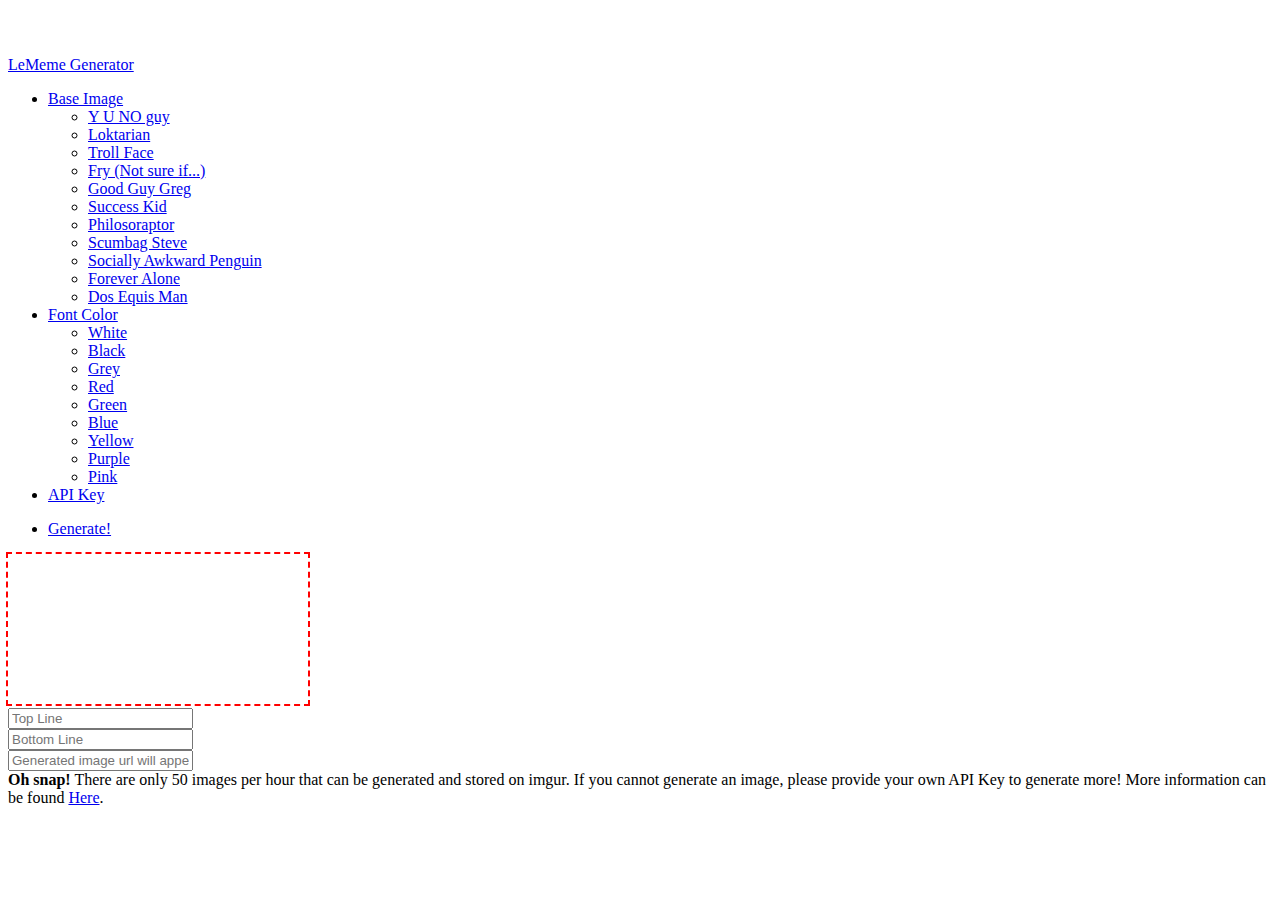
==== index.html @ 80e145ac "attempting to allow users to enter their own API key" ====
<!DOCTYPE html>
<html>
<head>
<meta http-equiv="content-type" content="text/html; charset=UTF-8">
<title>LeMEME Generator</title>
<script type='text/javascript' src='https://ajax.googleapis.com/ajax/libs/jquery/1.7.2/jquery.min.js'></script>
<script type="text/javascript" src="http://fiddle.jshell.net/js/lib/bootstrap-2.0.2.js"></script>
<link rel="stylesheet" type="text/css" href="http://twitter.github.com/bootstrap/assets/css/bootstrap.css">
<style type='text/css'>
body {
	padding-top: 48px;
	padding-bottom: 10px;    
}
#cvs {
	outline: 2px dashed red;   
}
</style>
</head>
<body>
<div class="navbar navbar-fixed-top">
	<div class="navbar-inner">
		<div class="container">
			<a href="/" class="brand">LeMeme Generator</a>
			<ul class="nav">
				<li class="dropdown">
				<a class="dropdown-toggle" data-toggle="dropdown" href="#">Base Image <b class="caret"></b></a>
				<ul class="dropdown-menu" id="meme-images">
					<li class="active"><a href="#" data-img="yuno.jpg">Y U NO guy</a></li>
					<li><a href="#" data-img="loktarian.jpg">Loktarian</a></li>
					<li><a href="#" data-img="trollface.jpg">Troll Face</a></li>
					<li><a href="#" data-img="fry.jpg">Fry (Not sure if...)</a></li>
					<li><a href="#" data-img="goodguy.jpg">Good Guy Greg</a></li>
					<li><a href="#" data-img="kid.jpg">Success Kid</a></li>
					<li><a href="#" data-img="philosoraptor.jpg">Philosoraptor</a></li>
					<li><a href="#" data-img="scumbag.jpg">Scumbag Steve</a></li>
					<li><a href="#" data-img="socailakward.jpg">Socially Awkward Penguin</a></li>
					<li><a href="#" data-img="alone.jpg">Forever Alone</a></li>
					<li><a href="#" data-img="doseke.jpg">Dos Equis Man</a></li>
				</ul>
				</li>
				<li class="dropdown">
					<a class="dropdown-toggle" data-toggle="dropdown" href="#">Font Color <b class="caret"></b></a>
					<ul class="dropdown-menu" id="meme-color">
						<li class="active"><a href="#" data-color="#FFF">White</a></li>
						<li><a href="#" data-color="#000">Black</a></li>
						<li><a href="#" data-color="#888">Grey</a></li>
						<li><a href="#" data-color="#F00">Red</a></li>
						<li><a href="#" data-color="#0F0">Green</a></li>
						<li><a href="#" data-color="#00F">Blue</a></li>
						<li><a href="#" data-color="#FF0">Yellow</a></li>
						<li><a href="#" data-color="#A020F0">Purple</a></li>
						<li><a href="#" data-color="#FFAED5">Pink</a></li>
					</ul>
				</li>
				<li><a href="#" id="api-key" title="Change API Key">API Key</a>
				<input type="text" id="api-key-input" value="eef75ee1f4d14ddf5e48e67e6531f739" hidden />
				</li>
			</ul>
			<ul class="nav pull-right">
				<li class="active"><a href="#" id="generate">Generate!</a></li>
			</ul>
		</div>
	</div>
</div>
<div class="container">
	<div class="span12">
		<div class="row">
			<canvas id="cvs">Get a real browser! http://www.google.com/chrome </canvas>
		</div>
		<div class="row">
			<input type="text" class="span7" id="text-top" placeholder="Top Line"/>
		</div>
		<div class="row">
			<input type="text" class="span7" id="text-bottom" placeholder="Bottom Line"/>
		</div>
		<div class="row">
			<input type="text" class="span7" id="img-link" placeholder="Generated image url will appear here."/>
			<img src="images/spinner.gif" id="spinner" class="vertical-align: middle'" hidden/>
		</div>
		<div class="row">
			<div class="alert alert-error">
				<strong>Oh snap!</strong> There are only 50 images per hour that can be generated and stored on imgur. If you cannot generate an image, please provide your own API Key to generate more! More information can be found <a href="http://imgur.com/register/api_anon" target="_blank" title="open imgur.com in a new window">Here</a>.
			</div>
		</div>
	</div>
</div>
<script type='text/javascript'>
var meme_image_list = $('#meme-images > li'),
	active_meme = meme_image_list.filter('.active')[0].children[0].getAttribute('data-img'),
	color_list = $('#meme-color > li'),
	active_color = color_list.filter('.active')[0].children[0].getAttribute('data-color'),
	canvas = $('#cvs')[0],
	top_input = $('#text-top'),
	bottom_input = $('#text-bottom'),
	generate = $('#generate'),
	userlink = $('#img-link'),
	spinner = $('#spinner'),
	api_key_btn = $('#api-key'),
	api_key_input = $('#api-key-input'),
	ctx = canvas.getContext('2d'),
	hold_top = '',
	hold_bottom = '',
	PATH = 'images/';
function draw() {
	var img = $("<img />")[0];
	img.src = PATH + active_meme;
	img.onload = function(e) {
		canvas.height = img.height;
		canvas.width = img.width;
		ctx.save();
		ctx.font = "20pt Arial";
		ctx.textAlign = "center";
		ctx.fillStyle = active_color;
		ctx.clearRect(0, 0, img.height, img.width);
		ctx.drawImage(img, 0, 0, img.width, img.height);
		ctx.fillText(hold_top, img.width / 2, 30, img.width);
		ctx.fillText(hold_bottom, img.width / 2, img.height - 20, img.width);
		ctx.restore();
	};
}
// top line input
top_input.keyup(function(e) {
   hold_top = this.value;
	draw();
});
// bottom line input
bottom_input.keyup(function(e) {
   hold_bottom = this.value;
	draw();
});
// meme image dropdown
meme_image_list.click(function(e) {
	meme_image_list.each(function(i, el) {
		if (e.target.parentNode != el) {
			el.className = '';
		} else {
			el.className = 'active';
			active_meme = el.children[0].getAttribute('data-img');
		}
	});
	draw();
});
// meme color dropdown
color_list.click(function(e) {
	color_list.each(function(i, el) {
		if (e.target.parentNode != el) {
			el.className = '';
		} else {
			el.className = 'active';
			active_color = el.children[0].getAttribute('data-color');
		}
	});
	draw();
});
generate.click(function(e) {
	e.preventDefault();
	spinner.show();
	var dataURL = canvas.toDataURL("image/png").split(',')[1];
	$.ajax({
		url: 'http://api.imgur.com/2/upload.json',
		type: 'POST',
		data: {
			type: 'base64',
			key: $('#api-key-input').val(),
			image: dataURL
		},
		dataType: 'json'
	}).success(function(data) {
		top_input.val('');
		bottom_input.val('');
		spinner.hide();
		userlink.val(data['upload']['links']['original']);
		userlink[0].select();
		userlink[0].focus();
	}).error(function() {
		alert('Could not reach api.imgur.com. Sorry :(');
		spinner.hide();
	});
});
function update_key(e) {
	this.unbind('blur', update_key);
	this.hidden = true;
	api_key_btn.hidden = false;
}
api_key_btn.click(function(e) {
	this.hidden = true;
	api_key_input.hidden = false;
	api_key_input.bind('blur', update_key);
});
draw();
</script>
</body>
</html>
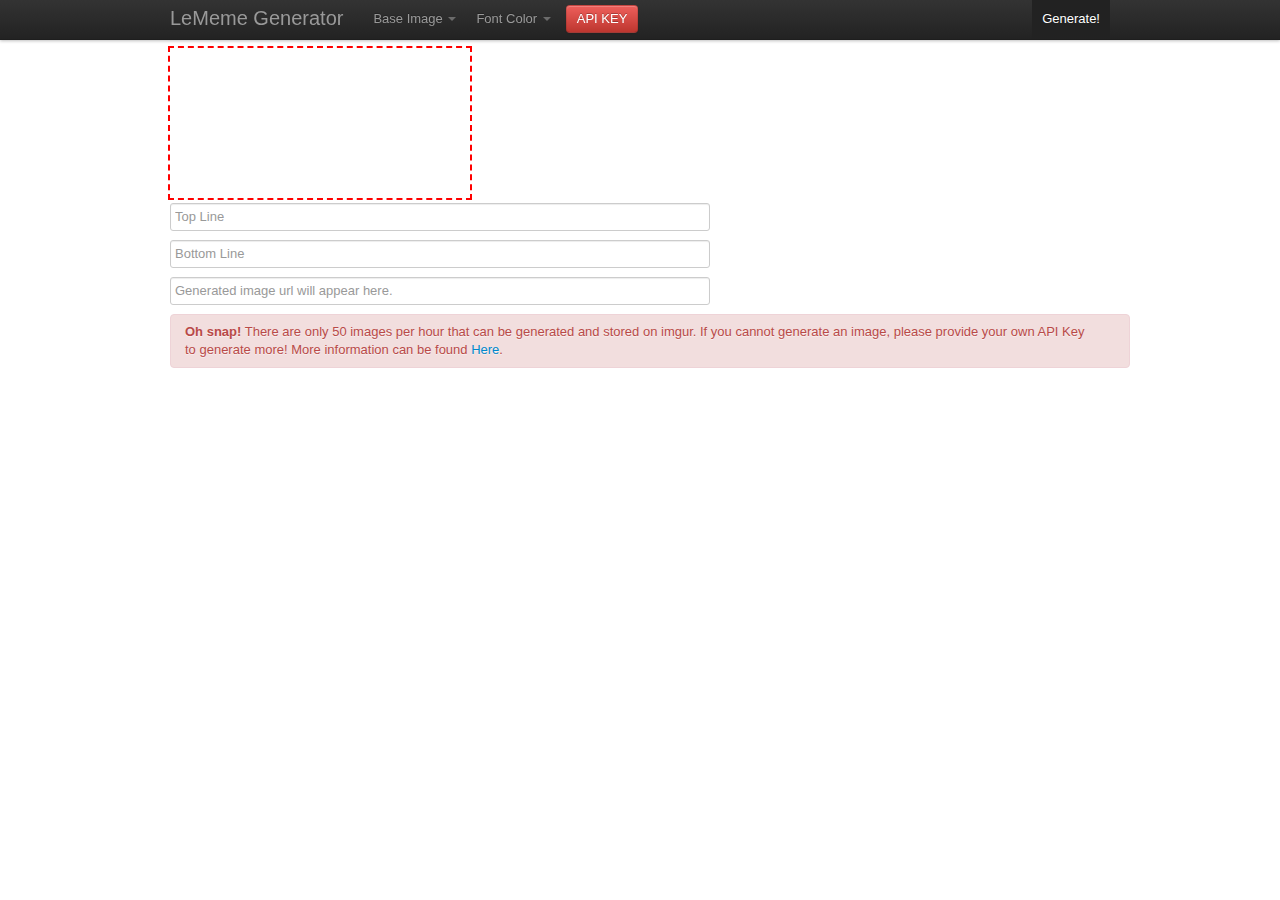
==== commit 1c912da2: "refactoring code and files" ====
--- a/index.html
+++ b/index.html
@@ -3,18 +3,8 @@
 <head>
 <meta http-equiv="content-type" content="text/html; charset=UTF-8">
 <title>LeMEME Generator</title>
-<script type='text/javascript' src='https://ajax.googleapis.com/ajax/libs/jquery/1.7.2/jquery.min.js'></script>
-<script type="text/javascript" src="http://fiddle.jshell.net/js/lib/bootstrap-2.0.2.js"></script>
-<link rel="stylesheet" type="text/css" href="http://twitter.github.com/bootstrap/assets/css/bootstrap.css">
-<style type='text/css'>
-body {
-	padding-top: 48px;
-	padding-bottom: 10px;    
-}
-#cvs {
-	outline: 2px dashed red;   
-}
-</style>
+<link rel="stylesheet" type="text/css" href="css/bootstrap.css">
+<link rel="stylesheet" type="text/css" href="css/app.css">
 </head>
 <body>
 <div class="navbar navbar-fixed-top">
@@ -52,8 +42,11 @@
 						<li><a href="#" data-color="#FFAED5">Pink</a></li>
 					</ul>
 				</li>
-				<li><a href="#" id="api-key" title="Change API Key">API Key</a>
-				<input type="text" id="api-key-input" value="eef75ee1f4d14ddf5e48e67e6531f739" hidden />
+				<li>
+					<form id="api-key-form" class="navbar-form">
+						<button class="btn btn-danger" id="api-key" title="Change API Key">API KEY</button>
+						<input type="text" id="api-key-input" value="eef75ee1f4d14ddf5e48e67e6531f739" style="display: none;" />
+					</form>
 				</li>
 			</ul>
 			<ul class="nav pull-right">
@@ -84,110 +77,8 @@
 		</div>
 	</div>
 </div>
-<script type='text/javascript'>
-var meme_image_list = $('#meme-images > li'),
-	active_meme = meme_image_list.filter('.active')[0].children[0].getAttribute('data-img'),
-	color_list = $('#meme-color > li'),
-	active_color = color_list.filter('.active')[0].children[0].getAttribute('data-color'),
-	canvas = $('#cvs')[0],
-	top_input = $('#text-top'),
-	bottom_input = $('#text-bottom'),
-	generate = $('#generate'),
-	userlink = $('#img-link'),
-	spinner = $('#spinner'),
-	api_key_btn = $('#api-key'),
-	api_key_input = $('#api-key-input'),
-	ctx = canvas.getContext('2d'),
-	hold_top = '',
-	hold_bottom = '',
-	PATH = 'images/';
-function draw() {
-	var img = $("<img />")[0];
-	img.src = PATH + active_meme;
-	img.onload = function(e) {
-		canvas.height = img.height;
-		canvas.width = img.width;
-		ctx.save();
-		ctx.font = "20pt Arial";
-		ctx.textAlign = "center";
-		ctx.fillStyle = active_color;
-		ctx.clearRect(0, 0, img.height, img.width);
-		ctx.drawImage(img, 0, 0, img.width, img.height);
-		ctx.fillText(hold_top, img.width / 2, 30, img.width);
-		ctx.fillText(hold_bottom, img.width / 2, img.height - 20, img.width);
-		ctx.restore();
-	};
-}
-// top line input
-top_input.keyup(function(e) {
-   hold_top = this.value;
-	draw();
-});
-// bottom line input
-bottom_input.keyup(function(e) {
-   hold_bottom = this.value;
-	draw();
-});
-// meme image dropdown
-meme_image_list.click(function(e) {
-	meme_image_list.each(function(i, el) {
-		if (e.target.parentNode != el) {
-			el.className = '';
-		} else {
-			el.className = 'active';
-			active_meme = el.children[0].getAttribute('data-img');
-		}
-	});
-	draw();
-});
-// meme color dropdown
-color_list.click(function(e) {
-	color_list.each(function(i, el) {
-		if (e.target.parentNode != el) {
-			el.className = '';
-		} else {
-			el.className = 'active';
-			active_color = el.children[0].getAttribute('data-color');
-		}
-	});
-	draw();
-});
-generate.click(function(e) {
-	e.preventDefault();
-	spinner.show();
-	var dataURL = canvas.toDataURL("image/png").split(',')[1];
-	$.ajax({
-		url: 'http://api.imgur.com/2/upload.json',
-		type: 'POST',
-		data: {
-			type: 'base64',
-			key: $('#api-key-input').val(),
-			image: dataURL
-		},
-		dataType: 'json'
-	}).success(function(data) {
-		top_input.val('');
-		bottom_input.val('');
-		spinner.hide();
-		userlink.val(data['upload']['links']['original']);
-		userlink[0].select();
-		userlink[0].focus();
-	}).error(function() {
-		alert('Could not reach api.imgur.com. Sorry :(');
-		spinner.hide();
-	});
-});
-function update_key(e) {
-	this.unbind('blur', update_key);
-	this.hidden = true;
-	api_key_btn.hidden = false;
-}
-api_key_btn.click(function(e) {
-	this.hidden = true;
-	api_key_input.hidden = false;
-	api_key_input.bind('blur', update_key);
-});
-draw();
-</script>
+<script type='text/javascript' src='js/jquery.js'></script>
+<script type="text/javascript" src="js/bootstrap.js"></script>
+<script type='text/javascript' src="js/app.js"></script>
 </body>
 </html>
--- a/css/app.css
+++ b/css/app.css
@@ -0,0 +1,7 @@
+body {
+	padding-top: 48px;
+	padding-bottom: 10px;    
+}
+#cvs {
+	outline: 2px dashed red;   
+}
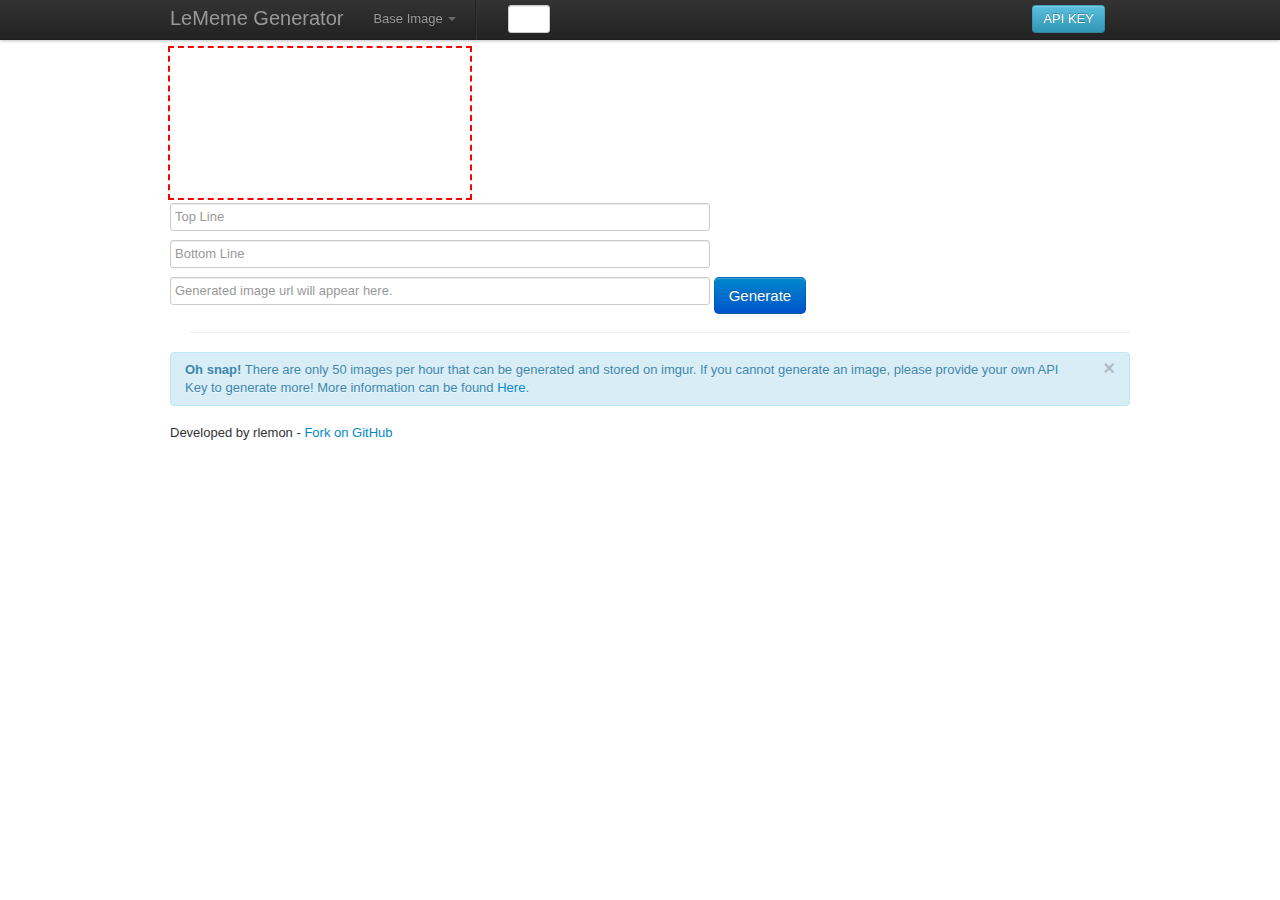
==== commit b9a9a07f: "added notifier" ====
--- a/index.html
+++ b/index.html
@@ -4,6 +4,8 @@
 <meta http-equiv="content-type" content="text/html; charset=UTF-8">
 <title>LeMEME Generator</title>
 <link rel="stylesheet" type="text/css" href="css/bootstrap.css">
+<link rel="stylesheet" type="text/css" href="css/minicolors.css">
+<link rel="stylesheet" type="text/css" href="css/jquery.ui.css">
 <link rel="stylesheet" type="text/css" href="css/app.css">
 </head>
 <body>
@@ -11,6 +13,7 @@
 	<div class="navbar-inner">
 		<div class="container">
 			<a href="/" class="brand">LeMeme Generator</a>
+			<form id="nav-form" class="navbar-form">
 			<ul class="nav">
 				<li class="dropdown">
 				<a class="dropdown-toggle" data-toggle="dropdown" href="#">Base Image <b class="caret"></b></a>
@@ -22,36 +25,37 @@
 					<li><a href="#" data-img="goodguy.jpg">Good Guy Greg</a></li>
 					<li><a href="#" data-img="kid.jpg">Success Kid</a></li>
 					<li><a href="#" data-img="philosoraptor.jpg">Philosoraptor</a></li>
+					<li><a href="#" data-img="rainbowpony.jpg">Rainbow Pony</a></li>
 					<li><a href="#" data-img="scumbag.jpg">Scumbag Steve</a></li>
 					<li><a href="#" data-img="socailakward.jpg">Socially Awkward Penguin</a></li>
 					<li><a href="#" data-img="alone.jpg">Forever Alone</a></li>
 					<li><a href="#" data-img="doseke.jpg">Dos Equis Man</a></li>
 				</ul>
 				</li>
-				<li class="dropdown">
-					<a class="dropdown-toggle" data-toggle="dropdown" href="#">Font Color <b class="caret"></b></a>
-					<ul class="dropdown-menu" id="meme-color">
-						<li class="active"><a href="#" data-color="#FFF">White</a></li>
-						<li><a href="#" data-color="#000">Black</a></li>
-						<li><a href="#" data-color="#888">Grey</a></li>
-						<li><a href="#" data-color="#F00">Red</a></li>
-						<li><a href="#" data-color="#0F0">Green</a></li>
-						<li><a href="#" data-color="#00F">Blue</a></li>
-						<li><a href="#" data-color="#FF0">Yellow</a></li>
-						<li><a href="#" data-color="#A020F0">Purple</a></li>
-						<li><a href="#" data-color="#FFAED5">Pink</a></li>
-					</ul>
+				<li class="divider-vertical"></li>
+				<li>
+					<p class="navbar-text"><i class="icon-font icon-white" title="Text Settings"></i>&nbsp;&nbsp;</p>
 				</li>
 				<li>
-					<form id="api-key-form" class="navbar-form">
-						<button class="btn btn-danger" id="api-key" title="Change API Key">API KEY</button>
-						<input type="text" id="api-key-input" value="eef75ee1f4d14ddf5e48e67e6531f739" style="display: none;" />
-					</form>
+					<input type="hidden" name="color1" id="color1" class="color-picker" size="6" maxlength="7" autocomplete="off" value="#FFFFFF">
+				</li>
+				<li>
+					<input type="hidden" name="color2" id="color2" class="color-picker" size="6" maxlength="7" autocomplete="off" value="#000000">
+				</li>
+				<li>
+					<input type="text" id="font-size" style="text-align: center; width: 32px;" title="Font Size (px)" />
+				</li>
+				<li>
+					<div id="slider-font-size" class="span2" style="margin-top: 14px;"></div>
 				</li>
 			</ul>
 			<ul class="nav pull-right">
-				<li class="active"><a href="#" id="generate">Generate!</a></li>
+				<li>
+					<button type="button" class="btn btn-info" id="api-key" title="Change API Key">API KEY</button>
+					<input type="text" id="api-key-input" value="eef75ee1f4d14ddf5e48e67e6531f739" style="display: none;" />
+				</li>
 			</ul>
+			</form>
 		</div>
 	</div>
 </div>
@@ -68,17 +72,40 @@
 		</div>
 		<div class="row">
 			<input type="text" class="span7" id="img-link" placeholder="Generated image url will appear here."/>
+			<button type="button" class="btn btn-primary btn-large" id="generate" title="Generate LeMEME">Generate</button>
 			<img src="images/spinner.gif" id="spinner" class="vertical-align: middle'" hidden/>
 		</div>
+		<hr>
 		<div class="row">
-			<div class="alert alert-error">
+			<div class="alert alert-info">
+				<button class="close" data-dismiss="alert">×</button>
 				<strong>Oh snap!</strong> There are only 50 images per hour that can be generated and stored on imgur. If you cannot generate an image, please provide your own API Key to generate more! More information can be found <a href="http://imgur.com/register/api_anon" target="_blank" title="open imgur.com in a new window">Here</a>.
 			</div>
+		</div>
+		<div class="row">
+		Developed by rlemon - <a href="https://github.com/rlemon/lememe/">Fork on GitHub</a>
 		</div>
 	</div>
 </div>
 <script type='text/javascript' src='js/jquery.js'></script>
+<script type='text/javascript' src='js/cookie.js'></script>
 <script type="text/javascript" src="js/bootstrap.js"></script>
+<script type="text/javascript" src="js/minicolors.js"></script>
+<script type="text/javascript" src="js/notifier.js"></script>
+<script type="text/javascript" src="js/jquery.ui.js"></script>
 <script type='text/javascript' src="js/app.js"></script>
+<script type="text/javascript">
+
+  var _gaq = _gaq || [];
+  _gaq.push(['_setAccount', 'UA-31510292-1']);
+  _gaq.push(['_trackPageview']);
+
+  (function() {
+    var ga = document.createElement('script'); ga.type = 'text/javascript'; ga.async = true;
+    ga.src = ('https:' == document.location.protocol ? 'https://ssl' : 'http://www') + '.google-analytics.com/ga.js';
+    var s = document.getElementsByTagName('script')[0]; s.parentNode.insertBefore(ga, s);
+  })();
+
+</script>
 </body>
 </html>
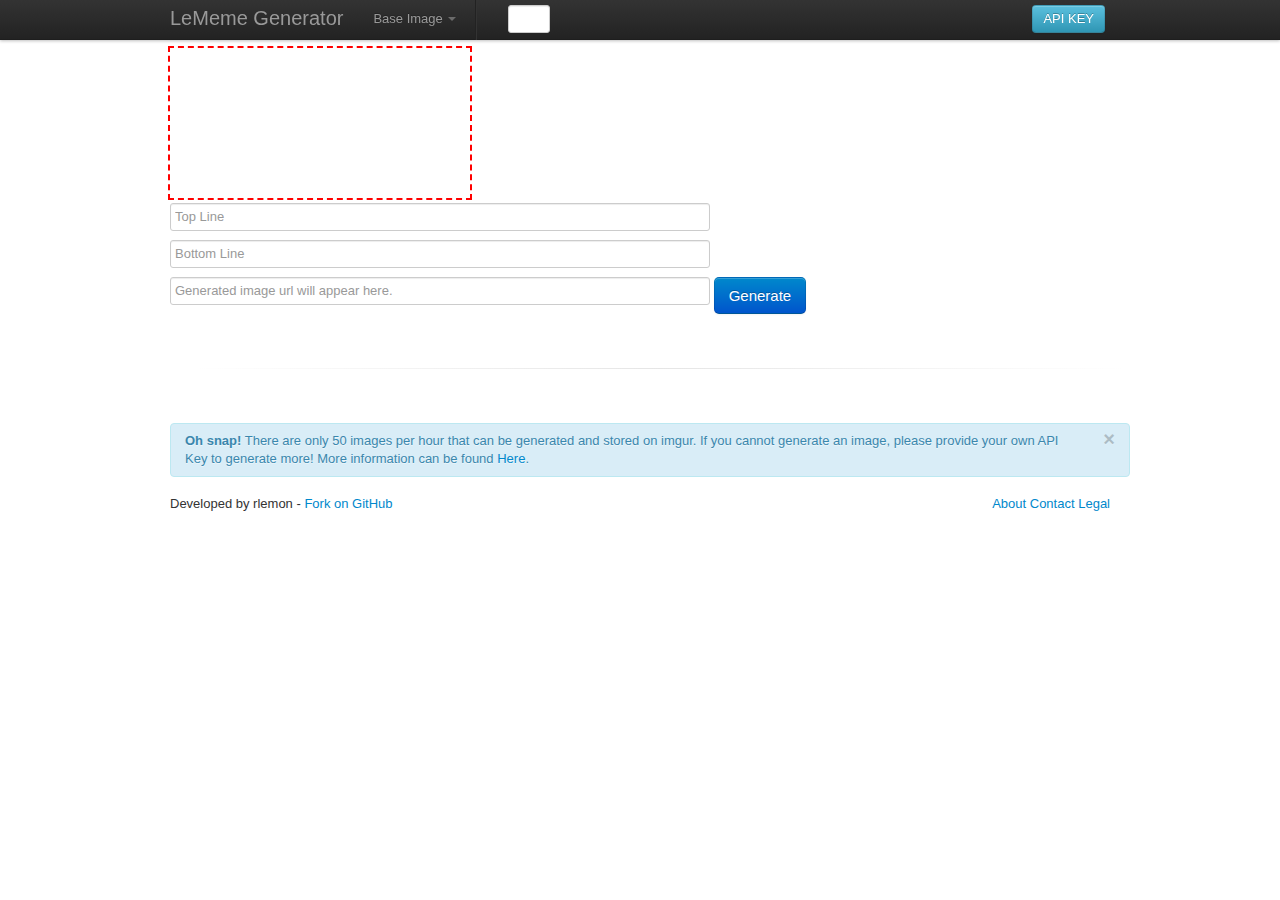
==== commit 2d36fa85: "added links to footer... and footer" ====
--- a/index.html
+++ b/index.html
@@ -2,7 +2,12 @@
 <html>
 <head>
 <meta http-equiv="content-type" content="text/html; charset=UTF-8">
-<title>LeMEME Generator</title>
+<title>LeMEME - Online Meme Generator - Free Trolling for all!</title>
+<meta name="description" content="Online Meme generator. Funny images and pictures. Create your own meme bases. Impress  your friends and troll your neighbours with this simple online meme generation tool. Custom text, fonts, images, colours, etc. All images hosted on imgur" />
+<meta name="keywords" content="meme,memes,meme base,meme generator,internet meme,rage face,internet memes,meme faces,philosoraptor,socially awkward penguin,rage guy,funny memes,courage wolf,insanity wolf,advice dog,y u no meme,y u no man,foul bachelor frog,socialite life,depression dog,paranoid parrot,funny,joke,funny pictures,joke pictures,troll,trolling" />
+<meta name="author" content="Robert Lemon - rob.lemon@gmail.com" />
+<meta name="robots" content="index, nofollow" />
+<meta name="copyright" content="Robert Lemon 2012" />
 <link rel="stylesheet" type="text/css" href="css/bootstrap.css">
 <link rel="stylesheet" type="text/css" href="css/minicolors.css">
 <link rel="stylesheet" type="text/css" href="css/jquery.ui.css">
@@ -12,7 +17,7 @@
 <div class="navbar navbar-fixed-top">
 	<div class="navbar-inner">
 		<div class="container">
-			<a href="/" class="brand">LeMeme Generator</a>
+			<a href="http://rlemon.github.com/lememe/" class="brand" title="LeMEME - Online Meme Generator - Free Trolling for all!">LeMeme Generator</a>
 			<form id="nav-form" class="navbar-form">
 			<ul class="nav">
 				<li class="dropdown">
@@ -24,12 +29,18 @@
 					<li><a href="#" data-img="fry.jpg">Fry (Not sure if...)</a></li>
 					<li><a href="#" data-img="goodguy.jpg">Good Guy Greg</a></li>
 					<li><a href="#" data-img="kid.jpg">Success Kid</a></li>
+					<li><a href="#" data-img="dontletgo.jpg">Helicopter Kid</a></li>
 					<li><a href="#" data-img="philosoraptor.jpg">Philosoraptor</a></li>
 					<li><a href="#" data-img="rainbowpony.jpg">Rainbow Pony</a></li>
 					<li><a href="#" data-img="scumbag.jpg">Scumbag Steve</a></li>
 					<li><a href="#" data-img="socailakward.jpg">Socially Awkward Penguin</a></li>
 					<li><a href="#" data-img="alone.jpg">Forever Alone</a></li>
 					<li><a href="#" data-img="doseke.jpg">Dos Equis Man</a></li>
+					<li><a href="#" data-img="hipster.jpg">Hipster Supreme</a></li>
+					<li><a href="#" data-img="pony.jpg">Happy Pony</a></li>
+					<li><a href="#" data-img="penguins.jpg">Friendly Penguins</a></li>
+					<li><a href="#" data-img="babygodfather.jpg">Baby Godfather</a></li>
+					<li><a href="#" data-img="photogenicguy.jpg">Overly Photogenic Guy</a></li>
 				</ul>
 				</li>
 				<li class="divider-vertical"></li>
@@ -75,17 +86,25 @@
 			<button type="button" class="btn btn-primary btn-large" id="generate" title="Generate LeMEME">Generate</button>
 			<img src="images/spinner.gif" id="spinner" class="vertical-align: middle'" hidden/>
 		</div>
-		<hr>
+		<hr class="soften">
 		<div class="row">
 			<div class="alert alert-info">
 				<button class="close" data-dismiss="alert">×</button>
 				<strong>Oh snap!</strong> There are only 50 images per hour that can be generated and stored on imgur. If you cannot generate an image, please provide your own API Key to generate more! More information can be found <a href="http://imgur.com/register/api_anon" target="_blank" title="open imgur.com in a new window">Here</a>.
 			</div>
 		</div>
-		<div class="row">
-		Developed by rlemon - <a href="https://github.com/rlemon/lememe/">Fork on GitHub</a>
-		</div>
 	</div>
+	<hr class="soften">
+	<footer>
+		<p>
+			Developed by rlemon - <a href="https://github.com/rlemon/lememe/" title="Fork on GitHub">Fork on GitHub</a>
+			<span class="pull-right">
+				<a href="http://rlemon.github.com/lememe/about.html" title="About LeMEME">About</a>
+				<a href="http://rlemon.github.com/lememe/contact.html" title="Contact rlemon">Contact</a>
+				<a href="http://rlemon.github.com/lememe/legal.html" title="Legal mumbo jumbo">Legal</a>
+			</span>
+		</p>
+	</footer>
 </div>
 <script type='text/javascript' src='js/jquery.js'></script>
 <script type='text/javascript' src='js/cookie.js'></script>
--- a/css/app.css
+++ b/css/app.css
@@ -5,3 +5,13 @@
 #cvs {
 	outline: 2px dashed red;   
 }
+/* Faded out hr */
+hr.soften {
+  height: 1px;
+  margin: 54px 0;
+  background-image: -webkit-linear-gradient(left, rgba(0,0,0,0), rgba(0,0,0,.1), rgba(0,0,0,0));
+  background-image:    -moz-linear-gradient(left, rgba(0,0,0,0), rgba(0,0,0,.1), rgba(0,0,0,0));
+  background-image:     -ms-linear-gradient(left, rgba(0,0,0,0), rgba(0,0,0,.1), rgba(0,0,0,0));
+  background-image:      -o-linear-gradient(left, rgba(0,0,0,0), rgba(0,0,0,.1), rgba(0,0,0,0));
+  border: 0;
+}
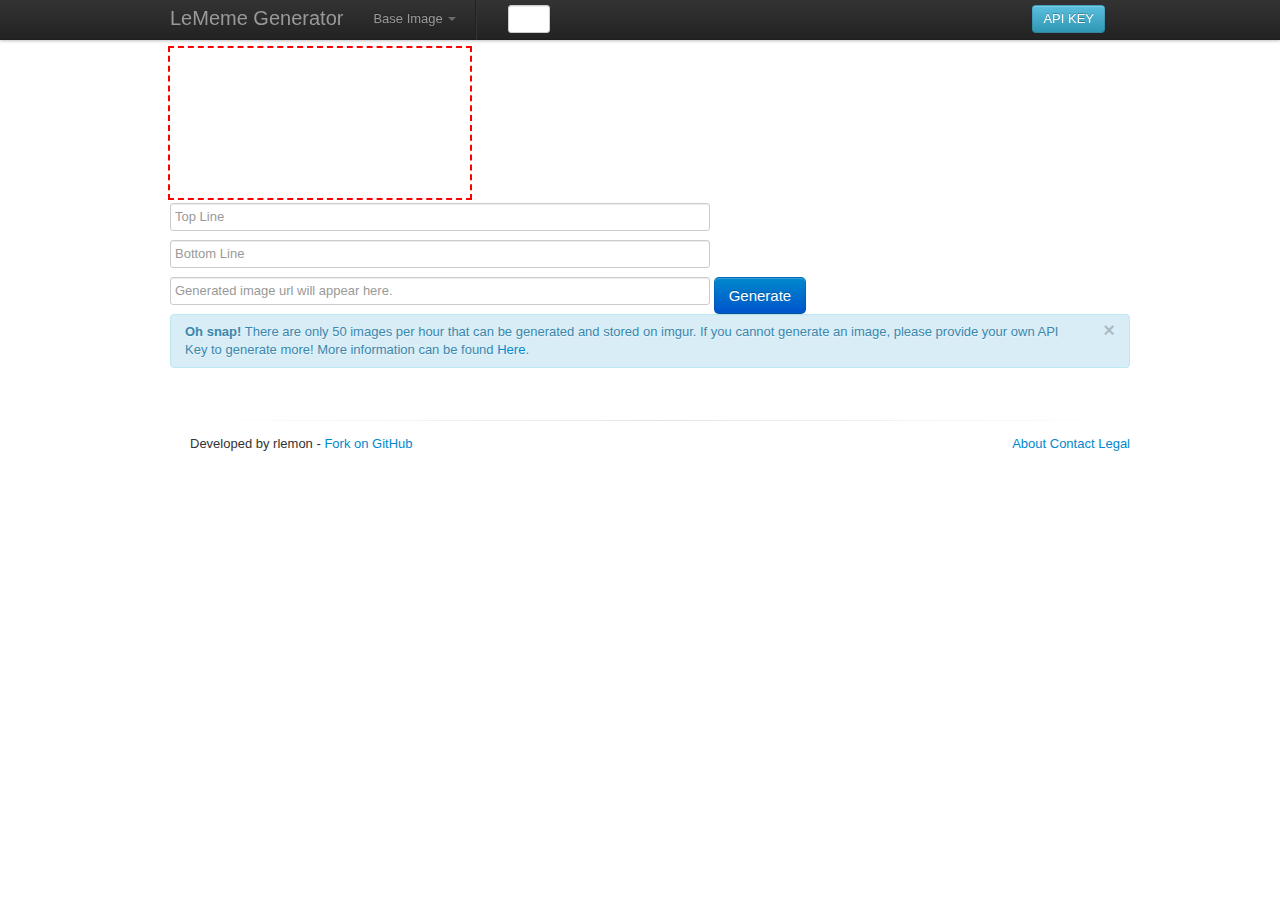
==== commit 2f94ae1f: "added links to footer... and footer" ====
--- a/index.html
+++ b/index.html
@@ -6,7 +6,7 @@
 <meta name="description" content="Online Meme generator. Funny images and pictures. Create your own meme bases. Impress  your friends and troll your neighbours with this simple online meme generation tool. Custom text, fonts, images, colours, etc. All images hosted on imgur" />
 <meta name="keywords" content="meme,memes,meme base,meme generator,internet meme,rage face,internet memes,meme faces,philosoraptor,socially awkward penguin,rage guy,funny memes,courage wolf,insanity wolf,advice dog,y u no meme,y u no man,foul bachelor frog,socialite life,depression dog,paranoid parrot,funny,joke,funny pictures,joke pictures,troll,trolling" />
 <meta name="author" content="Robert Lemon - rob.lemon@gmail.com" />
-<meta name="robots" content="index, nofollow" />
+<meta name="robots" content="index, follow" />
 <meta name="copyright" content="Robert Lemon 2012" />
 <link rel="stylesheet" type="text/css" href="css/bootstrap.css">
 <link rel="stylesheet" type="text/css" href="css/minicolors.css">
@@ -86,7 +86,6 @@
 			<button type="button" class="btn btn-primary btn-large" id="generate" title="Generate LeMEME">Generate</button>
 			<img src="images/spinner.gif" id="spinner" class="vertical-align: middle'" hidden/>
 		</div>
-		<hr class="soften">
 		<div class="row">
 			<div class="alert alert-info">
 				<button class="close" data-dismiss="alert">×</button>
@@ -94,8 +93,8 @@
 			</div>
 		</div>
 	</div>
-	<hr class="soften">
-	<footer>
+	<footer class="span12">
+		<hr class="soften">
 		<p>
 			Developed by rlemon - <a href="https://github.com/rlemon/lememe/" title="Fork on GitHub">Fork on GitHub</a>
 			<span class="pull-right">
--- a/css/app.css
+++ b/css/app.css
@@ -8,7 +8,7 @@
 /* Faded out hr */
 hr.soften {
   height: 1px;
-  margin: 54px 0;
+  margin: 34px 0 14px 0;
   background-image: -webkit-linear-gradient(left, rgba(0,0,0,0), rgba(0,0,0,.1), rgba(0,0,0,0));
   background-image:    -moz-linear-gradient(left, rgba(0,0,0,0), rgba(0,0,0,.1), rgba(0,0,0,0));
   background-image:     -ms-linear-gradient(left, rgba(0,0,0,0), rgba(0,0,0,.1), rgba(0,0,0,0));
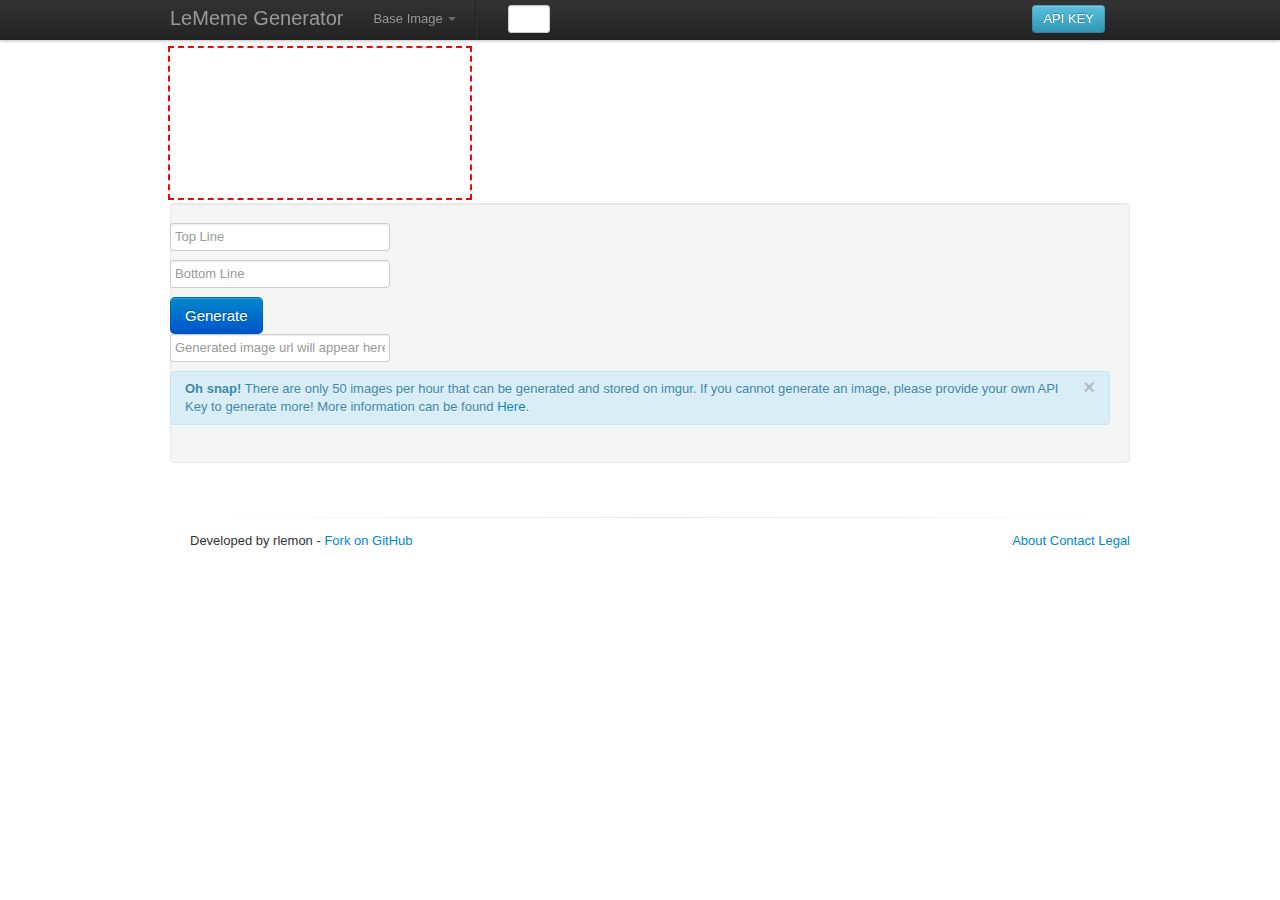
==== commit 11961fa9: "reworking the layout a touch" ====
--- a/index.html
+++ b/index.html
@@ -75,21 +75,25 @@
 		<div class="row">
 			<canvas id="cvs">Get a real browser! http://www.google.com/chrome </canvas>
 		</div>
-		<div class="row">
-			<input type="text" class="span7" id="text-top" placeholder="Top Line"/>
-		</div>
-		<div class="row">
-			<input type="text" class="span7" id="text-bottom" placeholder="Bottom Line"/>
-		</div>
-		<div class="row">
-			<input type="text" class="span7" id="img-link" placeholder="Generated image url will appear here."/>
-			<button type="button" class="btn btn-primary btn-large" id="generate" title="Generate LeMEME">Generate</button>
-			<img src="images/spinner.gif" id="spinner" class="vertical-align: middle'" hidden/>
-		</div>
-		<div class="row">
-			<div class="alert alert-info">
-				<button class="close" data-dismiss="alert">×</button>
-				<strong>Oh snap!</strong> There are only 50 images per hour that can be generated and stored on imgur. If you cannot generate an image, please provide your own API Key to generate more! More information can be found <a href="http://imgur.com/register/api_anon" target="_blank" title="open imgur.com in a new window">Here</a>.
+		<div class="row well">
+			<div class="row">
+				<input type="text" id="text-top" placeholder="Top Line"/>
+			</div>
+			<div class="row">
+				<input type="text" id="text-bottom" placeholder="Bottom Line"/>
+			</div>
+			<div class="row">
+				<button type="button" class="btn btn-primary btn-large" id="generate" title="Generate LeMEME">Generate</button>
+			</div>
+			<div class="row">
+				<input type="text" id="img-link" placeholder="Generated image url will appear here."/>
+				<img src="images/spinner.gif" id="spinner" class="vertical-align: middle'" hidden/>
+			</div>
+			<div class="row">
+				<div class="alert alert-info">
+					<button class="close" data-dismiss="alert">×</button>
+					<strong>Oh snap!</strong> There are only 50 images per hour that can be generated and stored on imgur. If you cannot generate an image, please provide your own API Key to generate more! More information can be found <a href="http://imgur.com/register/api_anon" target="_blank" title="open imgur.com in a new window">Here</a>.
+				</div>
 			</div>
 		</div>
 	</div>
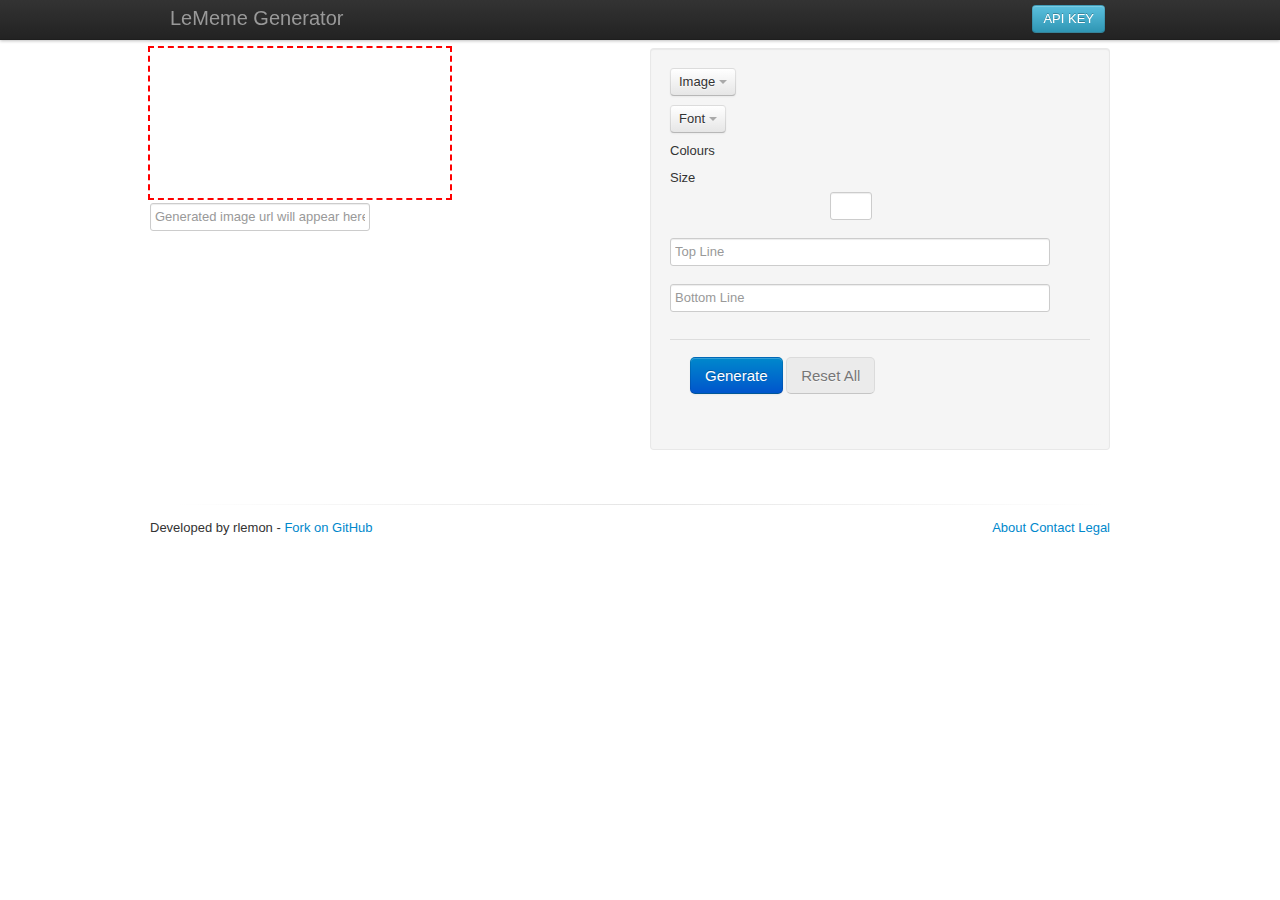
==== commit 641f6024: "fixed dropdowns" ====
--- a/index.html
+++ b/index.html
@@ -18,48 +18,7 @@
 	<div class="navbar-inner">
 		<div class="container">
 			<a href="http://rlemon.github.com/lememe/" class="brand" title="LeMEME - Online Meme Generator - Free Trolling for all!">LeMeme Generator</a>
-			<form id="nav-form" class="navbar-form">
-			<ul class="nav">
-				<li class="dropdown">
-				<a class="dropdown-toggle" data-toggle="dropdown" href="#">Base Image <b class="caret"></b></a>
-				<ul class="dropdown-menu" id="meme-images">
-					<li class="active"><a href="#" data-img="yuno.jpg">Y U NO guy</a></li>
-					<li><a href="#" data-img="loktarian.jpg">Loktarian</a></li>
-					<li><a href="#" data-img="trollface.jpg">Troll Face</a></li>
-					<li><a href="#" data-img="fry.jpg">Fry (Not sure if...)</a></li>
-					<li><a href="#" data-img="goodguy.jpg">Good Guy Greg</a></li>
-					<li><a href="#" data-img="kid.jpg">Success Kid</a></li>
-					<li><a href="#" data-img="dontletgo.jpg">Helicopter Kid</a></li>
-					<li><a href="#" data-img="philosoraptor.jpg">Philosoraptor</a></li>
-					<li><a href="#" data-img="rainbowpony.jpg">Rainbow Pony</a></li>
-					<li><a href="#" data-img="scumbag.jpg">Scumbag Steve</a></li>
-					<li><a href="#" data-img="socailakward.jpg">Socially Awkward Penguin</a></li>
-					<li><a href="#" data-img="alone.jpg">Forever Alone</a></li>
-					<li><a href="#" data-img="doseke.jpg">Dos Equis Man</a></li>
-					<li><a href="#" data-img="hipster.jpg">Hipster Supreme</a></li>
-					<li><a href="#" data-img="pony.jpg">Happy Pony</a></li>
-					<li><a href="#" data-img="penguins.jpg">Friendly Penguins</a></li>
-					<li><a href="#" data-img="babygodfather.jpg">Baby Godfather</a></li>
-					<li><a href="#" data-img="photogenicguy.jpg">Overly Photogenic Guy</a></li>
-				</ul>
-				</li>
-				<li class="divider-vertical"></li>
-				<li>
-					<p class="navbar-text"><i class="icon-font icon-white" title="Text Settings"></i>&nbsp;&nbsp;</p>
-				</li>
-				<li>
-					<input type="hidden" name="color1" id="color1" class="color-picker" size="6" maxlength="7" autocomplete="off" value="#FFFFFF">
-				</li>
-				<li>
-					<input type="hidden" name="color2" id="color2" class="color-picker" size="6" maxlength="7" autocomplete="off" value="#000000">
-				</li>
-				<li>
-					<input type="text" id="font-size" style="text-align: center; width: 32px;" title="Font Size (px)" />
-				</li>
-				<li>
-					<div id="slider-font-size" class="span2" style="margin-top: 14px;"></div>
-				</li>
-			</ul>
+			<form class="nosubmit-form navbar-form">
 			<ul class="nav pull-right">
 				<li>
 					<button type="button" class="btn btn-info" id="api-key" title="Change API Key">API KEY</button>
@@ -71,43 +30,103 @@
 	</div>
 </div>
 <div class="container">
-	<div class="span12">
-		<div class="row">
-			<canvas id="cvs">Get a real browser! http://www.google.com/chrome </canvas>
-		</div>
-		<div class="row well">
+	<div class="row">
+		<div class="span6">
 			<div class="row">
-				<input type="text" id="text-top" placeholder="Top Line"/>
-			</div>
-			<div class="row">
-				<input type="text" id="text-bottom" placeholder="Bottom Line"/>
-			</div>
-			<div class="row">
-				<button type="button" class="btn btn-primary btn-large" id="generate" title="Generate LeMEME">Generate</button>
+				<canvas id="cvs">Get a real browser! http://www.google.com/chrome </canvas>
 			</div>
 			<div class="row">
 				<input type="text" id="img-link" placeholder="Generated image url will appear here."/>
 				<img src="images/spinner.gif" id="spinner" class="vertical-align: middle'" hidden/>
 			</div>
-			<div class="row">
-				<div class="alert alert-info">
-					<button class="close" data-dismiss="alert">×</button>
-					<strong>Oh snap!</strong> There are only 50 images per hour that can be generated and stored on imgur. If you cannot generate an image, please provide your own API Key to generate more! More information can be found <a href="http://imgur.com/register/api_anon" target="_blank" title="open imgur.com in a new window">Here</a>.
-				</div>
-			</div>
+		</div>
+		<div class="span6">
+			<form class="well nosubmit-form">
+				<fieldset>
+					<div class="control-group">
+						<div class="btn-group">
+							<a class="btn dropdown-toggle" data-toggle="dropdown" href="#">Image <span class="caret"></span></a>
+							<ul class="dropdown-menu" id="meme-images">
+								<li class="active"><a href="#" data-img="yuno.jpg">Y U NO guy</a></li>
+								<li><a href="#" data-img="loktarian.jpg">Loktarian</a></li>
+								<li><a href="#" data-img="trollface.jpg">Troll Face</a></li>
+								<li><a href="#" data-img="fry.jpg">Fry (Not sure if...)</a></li>
+								<li><a href="#" data-img="goodguy.jpg">Good Guy Greg</a></li>
+								<li><a href="#" data-img="kid.jpg">Success Kid</a></li>
+								<li><a href="#" data-img="dontletgo.jpg">Helicopter Kid</a></li>
+								<li><a href="#" data-img="philosoraptor.jpg">Philosoraptor</a></li>
+								<li><a href="#" data-img="rainbowpony.jpg">Rainbow Pony</a></li>
+								<li><a href="#" data-img="scumbag.jpg">Scumbag Steve</a></li>
+								<li><a href="#" data-img="socailakward.jpg">Socially Awkward Penguin</a></li>
+								<li><a href="#" data-img="alone.jpg">Forever Alone</a></li>
+								<li><a href="#" data-img="doseke.jpg">Dos Equis Man</a></li>
+								<li><a href="#" data-img="hipster.jpg">Hipster Supreme</a></li>
+								<li><a href="#" data-img="pony.jpg">Happy Pony</a></li>
+								<li><a href="#" data-img="penguins.jpg">Friendly Penguins</a></li>
+								<li><a href="#" data-img="tannedguy.jpg">Super Tanned Guy</a></li>
+								<li><a href="#" data-img="babygodfather.jpg">Baby Godfather</a></li>
+								<li><a href="#" data-img="photogenicguy.jpg">Overly Photogenic Guy</a></li>
+							</ul>
+						</div>
+					</div>
+					<div class="control-group">
+						<div class="btn-group">
+							<a class="btn dropdown-toggle" data-toggle="dropdown" href="#">Font <span class="caret"></span></a>
+							<ul class="dropdown-menu" id="meme-font">
+								<li class="active"><a href="#" data-font="'Chau Philomene One', sans-serif">Chau Philomene One</a></li>
+								<li><a href="#" data-font="'Russo One', sans-serif">Russo One</a></li>
+								<li><a href="#" data-font="'Days One', sans-serif">Days One</a></li>
+								<li><a href="#" data-font="'Gorditas', cursive">Gorditas</a></li>
+								<li><a href="#" data-font="'Bree Serif', serif">Bree Serif</a></li>
+								<li><a href="#" data-font="'Krona One', sans-serif">Krona One</a></li>
+								<li><a href="#" data-font="'Averia Gruesa Libre', cursive">Averia Gruesa Libre</a></li>
+								<li><a href="#" data-font="'Press Start 2P', cursive">Press Start 2P</a></li>
+								<li><a href="#" data-font="'Bowlby One SC', cursive">Bowlby One SC</a></li>
+								<li><a href="#" data-font="'Open Sans Condensed', sans-serif">Open Sans Condensed</a></li>
+							</ul>
+						</div>
+					</div>
+					<div class="control-group">
+						<label class="control-label">Colours</label>
+						<div class="controls">
+							<input type="hidden" name="color1" id="color1" class="color-picker" size="6" maxlength="7" autocomplete="off" value="#FFFFFF">
+							<input type="hidden" name="color2" id="color2" class="color-picker" size="6" maxlength="7" autocomplete="off" value="#000000">
+						</div>
+					</div>
+					<div class="control-group">
+						<label class="control-label">Size</label>
+						<div class="controls">
+							<input type="text" id="font-size" style="text-align: center; width: 32px;" title="Font Size (px)" /> 
+							<div id="slider-font-size" class="span2" style="margin-top: 14px;"></div>
+						</div>
+					</div>
+					<div class="control-group">
+						<div class="controls">
+							<input type="text" class="span5" id="text-top" placeholder="Top Line"/>
+						</div>
+					</div>
+					<div class="control-group">
+						<div class="controls">
+							<input type="text" class="span5" id="text-bottom" placeholder="Bottom Line"/>
+						</div>
+					</div>
+					<div class="form-actions">
+						<button type="button" class="btn btn-primary btn-large" id="generate" title="Generate LeMEME">Generate</button> 
+						<button type="button" class="btn btn-large" disabled id="reset" title="RESET! ALL OF THE THINGS!">Reset All</button> 
+					</div>
+				</fieldset>
+			</form>
 		</div>
 	</div>
-	<footer class="span12">
-		<hr class="soften">
-		<p>
-			Developed by rlemon - <a href="https://github.com/rlemon/lememe/" title="Fork on GitHub">Fork on GitHub</a>
-			<span class="pull-right">
-				<a href="http://rlemon.github.com/lememe/about.html" title="About LeMEME">About</a>
-				<a href="http://rlemon.github.com/lememe/contact.html" title="Contact rlemon">Contact</a>
-				<a href="http://rlemon.github.com/lememe/legal.html" title="Legal mumbo jumbo">Legal</a>
-			</span>
-		</p>
-	</footer>
+	<hr class="soften">
+	<div class="row footer">
+		Developed by rlemon - <a href="https://github.com/rlemon/lememe/" title="Fork on GitHub">Fork on GitHub</a>
+		<span class="pull-right">
+			<a href="http://rlemon.github.com/lememe/about.html" title="About LeMEME">About</a>
+			<a href="http://rlemon.github.com/lememe/contact.html" title="Contact rlemon">Contact</a>
+			<a href="http://rlemon.github.com/lememe/legal.html" title="Legal mumbo jumbo">Legal</a>
+		</span>
+	</div>
 </div>
 <script type='text/javascript' src='js/jquery.js'></script>
 <script type='text/javascript' src='js/cookie.js'></script>
